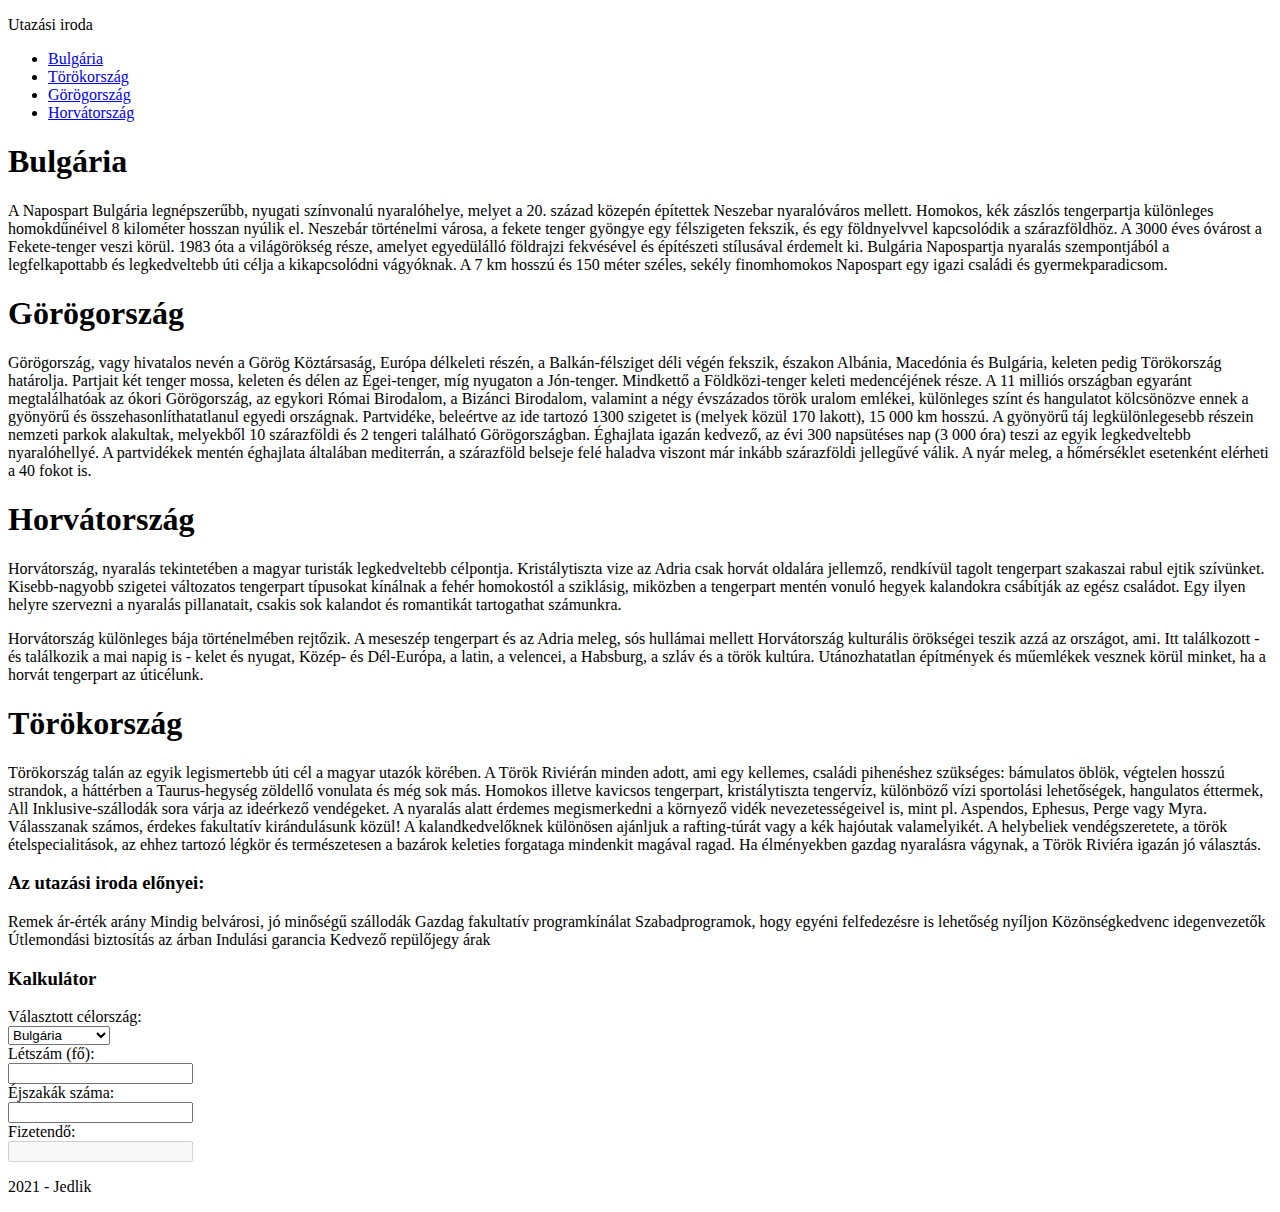
==== index.html @ 875863bb "1.A weboldal karakterkódolása utf-8, nyelve magyar, a böngésző címsorában megjelenő cím „Utazás” leg" ====
﻿<!DOCTYPE html>
<html lang="hu">

<head>
    <meta charset="UTF-8">
    <meta name="viewport" content="width=device-width, initial-scale=1.0">
    <link rel="stylesheet" href="Bootstrap/bootstrap.min.css">
    <script src="Bootstrap/jquery.min.js"></script>
    <script src="Bootstrap/popper.min.js"></script>
    <script src="Bootstrap/bootstrap.min.js"></script>
    <meta http-equiv="X-UA-Compatible" content="ie=edge">
    <title>Utazás</title>
</head>

<body>
    <header class="container">
        <p>Utazási iroda</p>
    </header>

    <div class="container">
        <!--Menü-->
        <nav class="navbar navbar-expand-sm bg-warning navbar-light justify-content-center my-2 py-0 border">
            <ul class="navbar-nav font-weight-bold">
                <li class="nav-item ">
                    <a class="nav-link" href="#bulgaria">Bulgária</a>
                </li>
                <li class="nav-item">
                    <a class="nav-link" href="#torok">Törökország</a>
                </li>
                <li class="nav-item">
                    <a class="nav-link" href="#gorog">Görögország</a>
                </li>
                <li class="nav-item">
                    <a class="nav-link" href="#horvat">Horvátország</a>
                </li>
            </ul>
        </nav>


        <!--Országok-->
        <div class="row">
            <div class="p-2 border border-white orszag">
                <h1 id="bulgaria">Bulgária</h1>
                <p>A Napospart Bulgária legnépszerűbb, nyugati színvonalú nyaralóhelye, melyet a 20. század közepén építettek Neszebar nyaralóváros mellett. Homokos, kék zászlós tengerpartja különleges homokdűnéivel 8 kilométer hosszan nyúlik el. Neszebár történelmi városa, a fekete tenger gyöngye egy félszigeten fekszik, és egy földnyelvvel kapcsolódik a szárazföldhöz. A 3000 éves óvárost a Fekete-tenger veszi körül. 1983 óta a világörökség része, amelyet egyedülálló földrajzi fekvésével és építészeti stílusával érdemelt ki. Bulgária Napospartja nyaralás szempontjából a legfelkapottabb és legkedveltebb úti célja a kikapcsolódni vágyóknak. A 7 km hosszú és 150 méter széles, sekély finomhomokos Napospart egy igazi családi és gyermekparadicsom.</p>
            </div>
            <div class="p-2 border border-white orszag">
                <h1 id="gorog">Görögország</h1>
                <p>Görögország, vagy hivatalos nevén a Görög Köztársaság, Európa délkeleti részén, a Balkán-félsziget déli végén fekszik, északon Albánia, Macedónia és Bulgária, keleten pedig Törökország határolja. Partjait két tenger mossa, keleten és délen az Égei-tenger, míg nyugaton a Jón-tenger. Mindkettő a Földközi-tenger keleti medencéjének része. A 11 milliós országban egyaránt megtalálhatóak az ókori Görögország, az egykori Római Birodalom, a Bizánci Birodalom, valamint a négy évszázados török uralom emlékei, különleges színt és hangulatot kölcsönözve ennek a gyönyörű és összehasonlíthatatlanul egyedi országnak. Partvidéke, beleértve az ide tartozó 1300 szigetet is (melyek közül 170 lakott), 15 000 km hosszú. A gyönyörű táj legkülönlegesebb részein nemzeti parkok alakultak, melyekből 10 szárazföldi és 2 tengeri található Görögországban. Éghajlata igazán kedvező, az évi 300 napsütéses nap (3 000 óra) teszi az egyik legkedveltebb nyaralóhellyé. A partvidékek mentén éghajlata általában mediterrán, a szárazföld belseje felé haladva viszont már inkább szárazföldi jellegűvé válik. A nyár meleg, a hőmérséklet esetenként elérheti a 40 fokot is.</p>
            </div>
        </div>
        <div class="row">
            <div class="p-2 border border-white orszag">
                <h1 id="horvat">Horvátország</h1>
                <p>Horvátország, nyaralás tekintetében a magyar turisták legkedveltebb célpontja. Kristálytiszta vize az Adria csak horvát oldalára jellemző, rendkívül tagolt tengerpart szakaszai rabul ejtik szívünket. Kisebb-nagyobb szigetei változatos tengerpart típusokat kínálnak a fehér homokostól a sziklásig, miközben a tengerpart mentén vonuló hegyek kalandokra csábítják az egész családot. Egy ilyen helyre szervezni a nyaralás pillanatait, csakis sok kalandot és romantikát tartogathat számunkra.</p>
                <p>Horvátország különleges bája történelmében rejtőzik. A meseszép tengerpart és az Adria meleg, sós hullámai mellett Horvátország kulturális örökségei teszik azzá az országot, ami. Itt találkozott - és találkozik a mai napig is - kelet és nyugat, Közép- és Dél-Európa, a latin, a velencei, a Habsburg, a szláv és a török kultúra. Utánozhatatlan építmények és műemlékek vesznek körül minket, ha a horvát tengerpart az úticélunk.</p>
            </div>
            <div class="p-2 border border-white orszag">
                <h1 id="torok">Törökország</h1>
                <p>Törökország talán az egyik legismertebb úti cél a magyar utazók körében. A Török Riviérán minden adott, ami egy kellemes, családi pihenéshez szükséges: bámulatos öblök, végtelen hosszú strandok, a háttérben a Taurus-hegység zöldellő vonulata és még sok más. Homokos illetve kavicsos tengerpart, kristálytiszta tengervíz, különböző vízi sportolási lehetőségek, hangulatos éttermek, All Inklusive-szállodák sora várja az ideérkező vendégeket. A nyaralás alatt érdemes megismerkedni a környező vidék nevezetességeivel is, mint pl. Aspendos, Ephesus, Perge vagy Myra. Válasszanak számos, érdekes fakultatív kirándulásunk közül! A kalandkedvelőknek különösen ajánljuk a rafting-túrát vagy a kék hajóutak valamelyikét. A helybeliek vendégszeretete, a török ételspecialitások, az ehhez tartozó légkör és természetesen a bazárok keleties forgataga mindenkit magával ragad. Ha élményekben gazdag nyaralásra vágynak, a Török Riviéra igazán jó választás.</p>
            </div>
        </div>
        <div class="row">
            <div class="col-lg-6 border border-white orszag">

                <h3>Az utazási iroda előnyei:</h3>

                Remek ár-érték arány
                Mindig belvárosi, jó minőségű szállodák
                Gazdag fakultatív programkínálat
                Szabadprogramok, hogy egyéni felfedezésre is lehetőség nyíljon
                Közönségkedvenc idegenvezetők
                Útlemondási biztosítás az árban
                Indulási garancia
                Kedvező repülőjegy árak

            </div>


            <div class="col-lg-6 border border-white orszag">
                <h3 id="kalkulator">Kalkulátor</h3>
                <div>
                    <form>
                        <div class="row mb-2">
                            <div class="col-12 col-md-4">
                                <label for="orszag">Választott célország:</label>
                            </div>
                            <div class="col-12 col-md-8">
                                <select class="form-control" id="orszag">
                                    <option value="b">Bulgária</option>
                                    <option value="g">Görögország</option>
                                    <option value="h">Horvátország</option>
                                    <option value="t">Törökország</option>
                                </select>
                            </div>
                        </div>
                        <div class="row mb-2">
                            <div class="col-12 col-md-4">
                                <label for="letszam">Létszám (fő): </label>
                            </div>
                            <div class="col-12 col-md-8">
                                <input class="form-control" type="text" id="letszam" min="0">
                            </div>
                        </div>
                        <div class="row mb-2">
                            <div class="col-12 col-md-4">
                                <label for="ejszaka">Éjszakák száma: </label>
                            </div>
                            <div class="col-12 col-md-8">
                                <input class="form-control" type="text" id="ejszaka" min="0">
                            </div>
                        </div>


                        <div class="row mb-2">
                            <div class="col-12 col-md-4">
                                <label for="eredmeny">Fizetendő:</label>
                            </div>
                            <div class="col-12 col-md-4">
                                <input type="text" class="form-control" id="eredmeny" disabled>
                            </div>
                        </div>
                    </form>
                </div>
                <div>
                </div>
            </div>
        </div>
    </div>
    <footer class="container my-2 p-2 bg-warning border">
        <p>2021 - Jedlik</p>
    </footer>
</body>

</html>
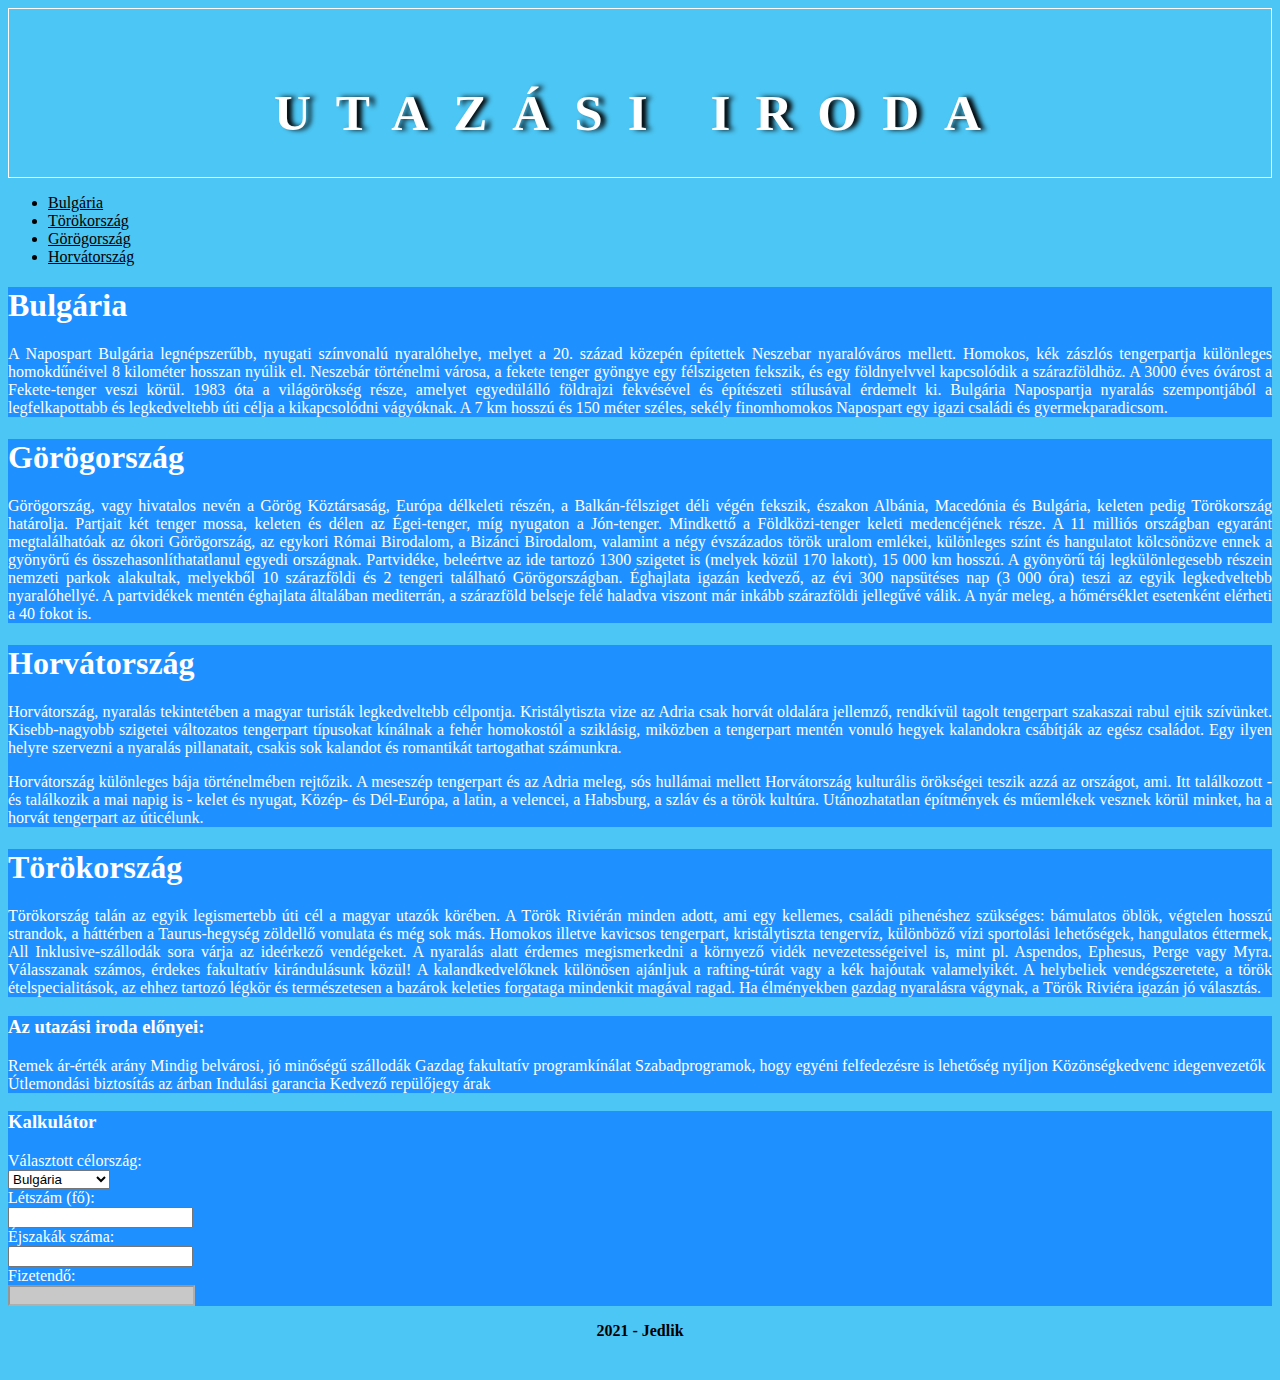
==== commit 9016082b: "3.A headerelemben levő „Utazási iroda” szöveget alakítsa egyes szintű címsorrá! Állítsa be a style.c" ====
--- a/index.html
+++ b/index.html
@@ -5,16 +5,18 @@
     <meta charset="UTF-8">
     <meta name="viewport" content="width=device-width, initial-scale=1.0">
     <link rel="stylesheet" href="Bootstrap/bootstrap.min.css">
+    <link rel="stylesheet" href="./style.css">
     <script src="Bootstrap/jquery.min.js"></script>
     <script src="Bootstrap/popper.min.js"></script>
     <script src="Bootstrap/bootstrap.min.js"></script>
+    <script src="./kalkulal.js"></script>
     <meta http-equiv="X-UA-Compatible" content="ie=edge">
     <title>Utazás</title>
 </head>
 
 <body>
     <header class="container">
-        <p>Utazási iroda</p>
+        <h1>Utazási iroda</h1>
     </header>
 
     <div class="container">
--- a/style.css
+++ b/style.css
@@ -0,0 +1,57 @@
+body {
+  background-color: #4cc6f4;
+}
+
+header {
+  border: 1px solid white;
+}
+
+header h1 {
+  padding-top: 40px;
+  font-size: 4vw;
+  letter-spacing: 25px;
+  text-shadow: 5px 0 5px #000;
+  -moz-text-shadow: 5px 0 5px #000;
+  -webkit-text-shadow: 5px 0 5px #000;
+  text-align: center;
+  color:white;
+  text-transform:uppercase;
+}
+
+.nav-link {
+  color: black !important;
+}
+
+.nav-link:hover {
+  color: red !important;
+}
+
+p {
+  text-align: justify;
+}
+.orszag {
+  background-color: #1e90ff;
+  color: white;
+}
+
+.cikkep {
+  float: left;
+  width: 55%;
+  margin: 20px;
+  border: 2px solid white;
+}
+
+footer {
+  height: 50px;
+}
+
+footer p {
+  text-align: center;
+  color: black;
+  font-weight: bold;
+}
+
+#eredmeny {
+  background-color: rgb(200, 200, 200);
+  font-weight: bold;
+}
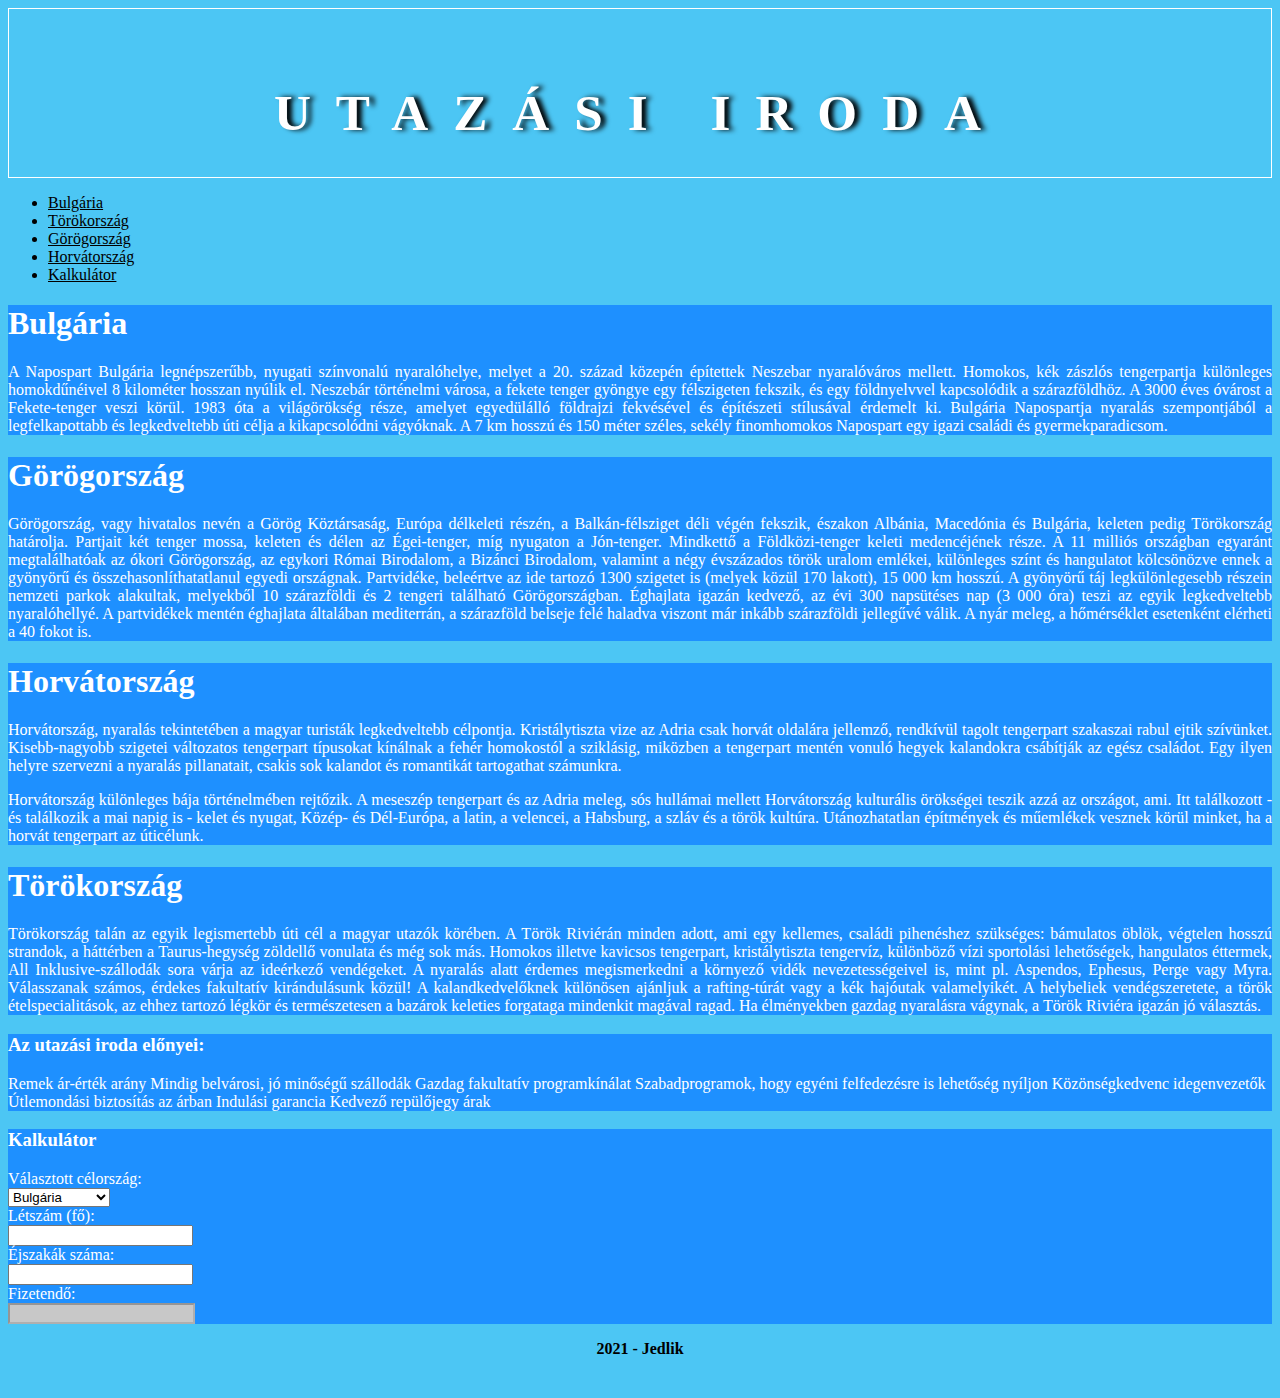
==== commit d763a932: "4.A„Horvátország” menüpontot követően készítsen új menüt „Kalkulátor” néven! Az új menüpont  az  old" ====
--- a/index.html
+++ b/index.html
@@ -34,6 +34,9 @@
                 </li>
                 <li class="nav-item">
                     <a class="nav-link" href="#horvat">Horvátország</a>
+                </li>
+                <li class="nav-item">
+                    <a class="nav-link" href="#kalkulator">Kalkulátor</a>
                 </li>
             </ul>
         </nav>
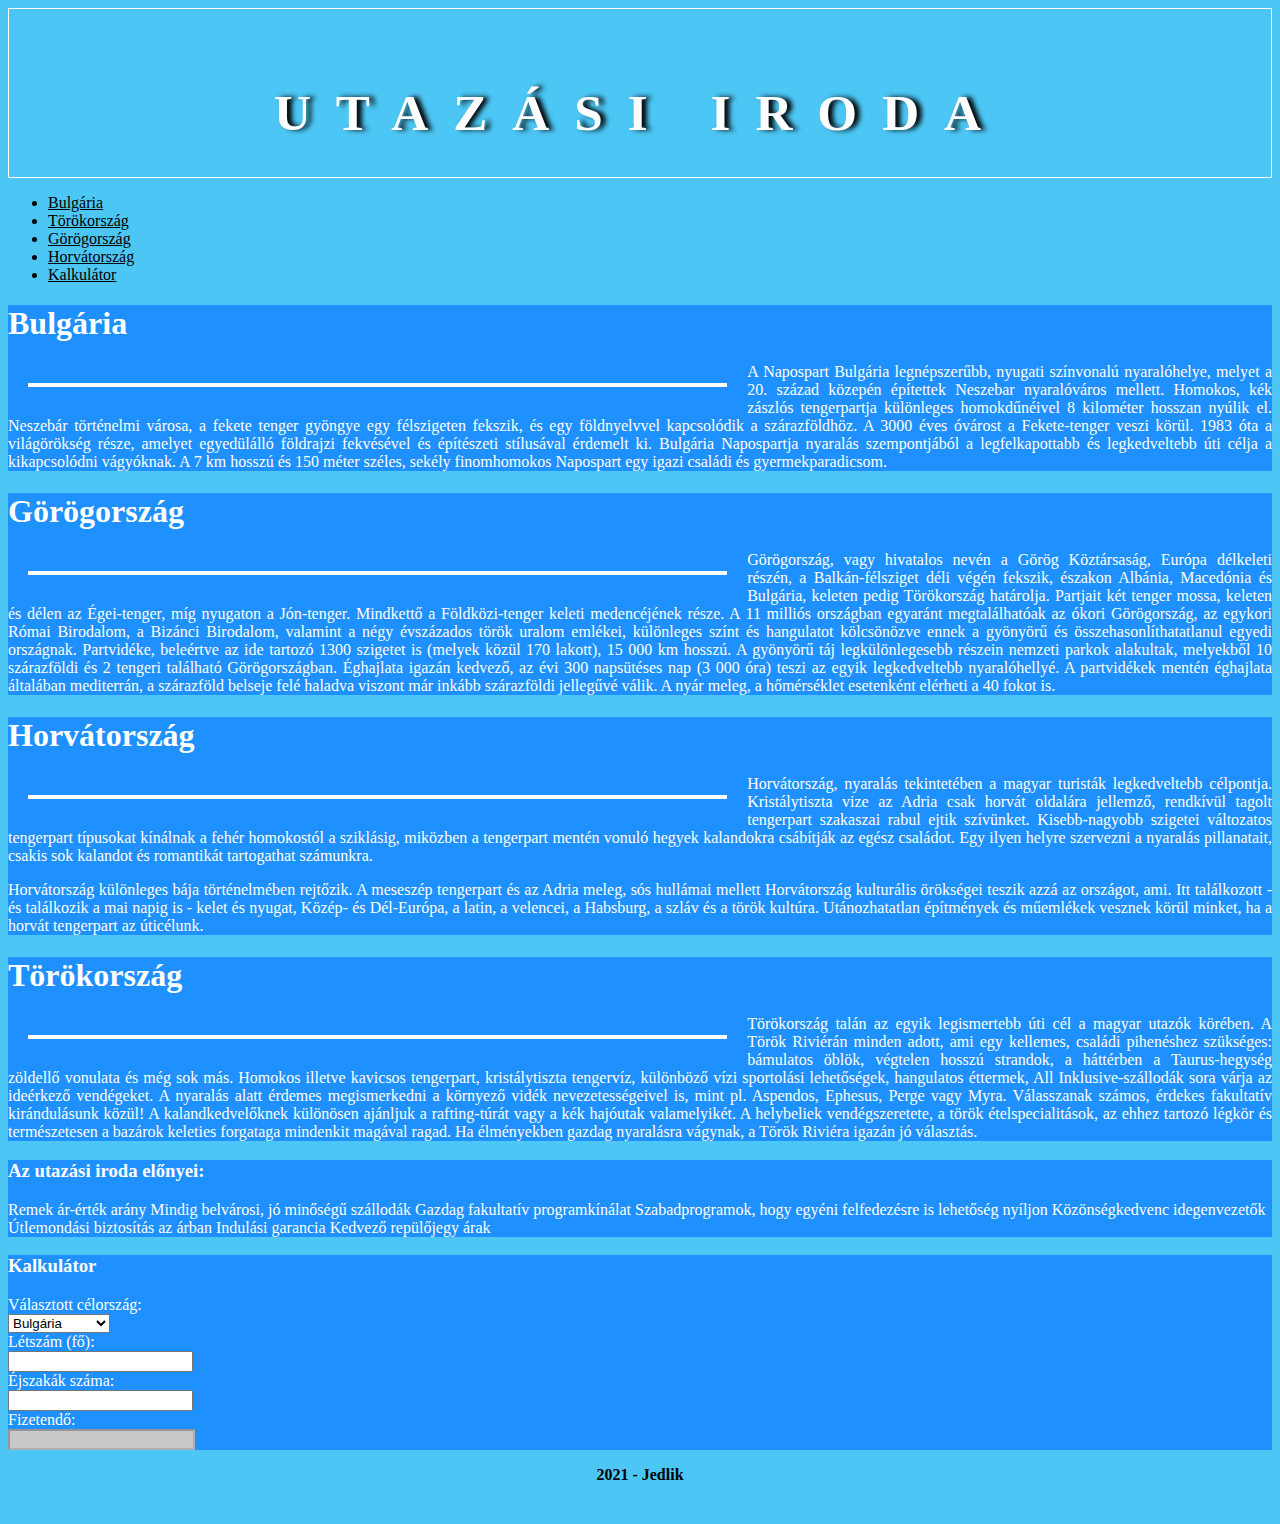
==== commit 7c7cd463: "5.Az Országokrészben helyezze el a megfelelő képeket és stílusosztályokat a minta és az alábbi leírá" ====
--- a/index.html
+++ b/index.html
@@ -44,23 +44,27 @@
 
         <!--Országok-->
         <div class="row">
-            <div class="p-2 border border-white orszag">
+            <div class="p-2 border border-white orszag, col-lg-6 border border-white orszag">
                 <h1 id="bulgaria">Bulgária</h1>
+                <img src="bulgaria.jpg" class="cikkep" alt="">
                 <p>A Napospart Bulgária legnépszerűbb, nyugati színvonalú nyaralóhelye, melyet a 20. század közepén építettek Neszebar nyaralóváros mellett. Homokos, kék zászlós tengerpartja különleges homokdűnéivel 8 kilométer hosszan nyúlik el. Neszebár történelmi városa, a fekete tenger gyöngye egy félszigeten fekszik, és egy földnyelvvel kapcsolódik a szárazföldhöz. A 3000 éves óvárost a Fekete-tenger veszi körül. 1983 óta a világörökség része, amelyet egyedülálló földrajzi fekvésével és építészeti stílusával érdemelt ki. Bulgária Napospartja nyaralás szempontjából a legfelkapottabb és legkedveltebb úti célja a kikapcsolódni vágyóknak. A 7 km hosszú és 150 méter széles, sekély finomhomokos Napospart egy igazi családi és gyermekparadicsom.</p>
             </div>
-            <div class="p-2 border border-white orszag">
+            <div class="p-2 border border-white orszag, col-lg-6 border border-white orszag">
                 <h1 id="gorog">Görögország</h1>
+                <img src="gorogorszag.jpg" class="cikkep" alt="">
                 <p>Görögország, vagy hivatalos nevén a Görög Köztársaság, Európa délkeleti részén, a Balkán-félsziget déli végén fekszik, északon Albánia, Macedónia és Bulgária, keleten pedig Törökország határolja. Partjait két tenger mossa, keleten és délen az Égei-tenger, míg nyugaton a Jón-tenger. Mindkettő a Földközi-tenger keleti medencéjének része. A 11 milliós országban egyaránt megtalálhatóak az ókori Görögország, az egykori Római Birodalom, a Bizánci Birodalom, valamint a négy évszázados török uralom emlékei, különleges színt és hangulatot kölcsönözve ennek a gyönyörű és összehasonlíthatatlanul egyedi országnak. Partvidéke, beleértve az ide tartozó 1300 szigetet is (melyek közül 170 lakott), 15 000 km hosszú. A gyönyörű táj legkülönlegesebb részein nemzeti parkok alakultak, melyekből 10 szárazföldi és 2 tengeri található Görögországban. Éghajlata igazán kedvező, az évi 300 napsütéses nap (3 000 óra) teszi az egyik legkedveltebb nyaralóhellyé. A partvidékek mentén éghajlata általában mediterrán, a szárazföld belseje felé haladva viszont már inkább szárazföldi jellegűvé válik. A nyár meleg, a hőmérséklet esetenként elérheti a 40 fokot is.</p>
             </div>
         </div>
         <div class="row">
-            <div class="p-2 border border-white orszag">
+            <div class="p-2 border border-white orszag, col-lg-6 border border-white orszag">
                 <h1 id="horvat">Horvátország</h1>
+                <img src="horvatorszag.jpg" class="cikkep" alt="">
                 <p>Horvátország, nyaralás tekintetében a magyar turisták legkedveltebb célpontja. Kristálytiszta vize az Adria csak horvát oldalára jellemző, rendkívül tagolt tengerpart szakaszai rabul ejtik szívünket. Kisebb-nagyobb szigetei változatos tengerpart típusokat kínálnak a fehér homokostól a sziklásig, miközben a tengerpart mentén vonuló hegyek kalandokra csábítják az egész családot. Egy ilyen helyre szervezni a nyaralás pillanatait, csakis sok kalandot és romantikát tartogathat számunkra.</p>
                 <p>Horvátország különleges bája történelmében rejtőzik. A meseszép tengerpart és az Adria meleg, sós hullámai mellett Horvátország kulturális örökségei teszik azzá az országot, ami. Itt találkozott - és találkozik a mai napig is - kelet és nyugat, Közép- és Dél-Európa, a latin, a velencei, a Habsburg, a szláv és a török kultúra. Utánozhatatlan építmények és műemlékek vesznek körül minket, ha a horvát tengerpart az úticélunk.</p>
             </div>
-            <div class="p-2 border border-white orszag">
+            <div class="p-2 border border-white orszag, col-lg-6 border border-white orszag">
                 <h1 id="torok">Törökország</h1>
+                <img src="torokorszag.jpg" class="cikkep" alt="">
                 <p>Törökország talán az egyik legismertebb úti cél a magyar utazók körében. A Török Riviérán minden adott, ami egy kellemes, családi pihenéshez szükséges: bámulatos öblök, végtelen hosszú strandok, a háttérben a Taurus-hegység zöldellő vonulata és még sok más. Homokos illetve kavicsos tengerpart, kristálytiszta tengervíz, különböző vízi sportolási lehetőségek, hangulatos éttermek, All Inklusive-szállodák sora várja az ideérkező vendégeket. A nyaralás alatt érdemes megismerkedni a környező vidék nevezetességeivel is, mint pl. Aspendos, Ephesus, Perge vagy Myra. Válasszanak számos, érdekes fakultatív kirándulásunk közül! A kalandkedvelőknek különösen ajánljuk a rafting-túrát vagy a kék hajóutak valamelyikét. A helybeliek vendégszeretete, a török ételspecialitások, az ehhez tartozó légkör és természetesen a bazárok keleties forgataga mindenkit magával ragad. Ha élményekben gazdag nyaralásra vágynak, a Török Riviéra igazán jó választás.</p>
             </div>
         </div>
